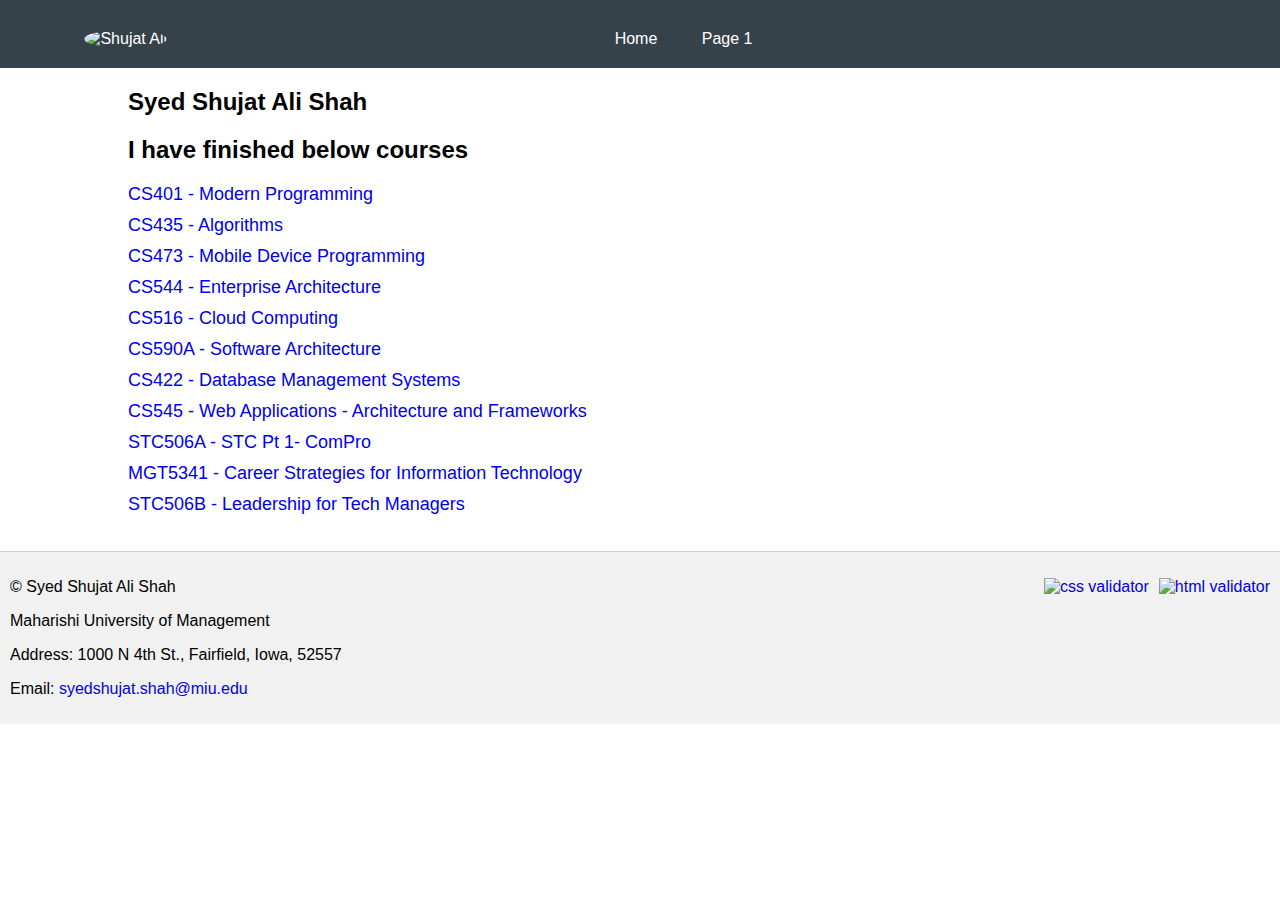
==== index.html @ b5f01163 "Add files via upload" ====
<!DOCTYPE html>
<html lang="en">
<head>
    <meta charset="UTF-8">
    <link rel="shortcut icon" type="image/x-icon" href="res/imgs/favicon.ico" />
    <meta name="viewport" content="width=device-width, initial-scale=1.0">
    <title>Shujat Ali</title>
    <style>
        body {
            font-family: Arial, sans-serif;
            margin: 0;
            padding: 0;
            background-color: #ffffff;
        }
        .container {
            width: 80%;
            margin: auto;
            overflow: hidden;
            text-align: left; /* Align text to the left */
        }
        header img {
            border-radius: 50%;
            width: 150px;
            height: 150px;
            margin-top: 20px;
        }
        h1 {
            font-size: 24px;
            margin-top: 20px;
        }
        ul {
            list-style-type: none;
            padding: 0;
        }
        li {
            font-size: 18px;
            margin: 10px 0;
        }
        a {
            text-decoration: none;
            color: #0000ee;
        }
        a:hover {
            text-decoration: underline;
        }
        
        header {
            background: #35424a;
            color: #ffffff;
            padding: 10px 0;
            text-align: center;
        }
        header a {
            color: #ffffff;
            text-decoration: none;
            padding: 10px 20px;
            display: inline-block;
        }
        header a:hover {
            background: #e8491d;
            transition: 0.3s;
        }
        .content-section {
            display: none;
        }
        .active {
            display: block;
        }
        footer {
            margin-top: 20px;
            background-color: #f1f1f1;
            padding: 10px;
            border-top: 1px solid #ccc;
            text-align: left;
            overflow: hidden; /* Clear float */
        }

        
        footer img {
            margin-left: 10px;
            float: right; 
        }
    </style>
    <script src="https://code.jquery.com/jquery-3.6.0.min.js"></script>
    <script>
        $(document).ready(function(){
            $("#page1").show();
            $("header a").click(function(){
                var target = $(this).attr("href");
                $(".content-section").hide();
                $(target).show();
            });
        });
    </script>
</head>
<body>
    <header>
        <img src="https://avatars.githubusercontent.com/u/2575406?v=4" alt="Shujat Ali">
        
        <div style="display: inline-block;width: 80%;"> 

        <a href="#page1">Home</a>
        <a href="#page2">Page 1</a>
        </div>
    </header>
    <section id="page1" class="content-section">
        <div class="container">
            
            <h1>Syed Shujat Ali Shah</h1>
            <h2>I have finished below courses</h2>
            <ul>
                <li><a href="#">CS401 - Modern Programming</a></li>
                <li><a href="#">CS435 - Algorithms</a></li>
                <li><a href="#">CS473 - Mobile Device Programming</a></li>
                <li><a href="#">CS544 - Enterprise Architecture</a></li>
                <li><a href="#">CS516 - Cloud Computing</a></li>
                <li><a href="#">CS590A - Software Architecture</a></li>
                <li><a href="#">CS422 - Database Management Systems</a></li>
                <li><a href="#">CS545 - Web Applications - Architecture and Frameworks</a></li>
                <li><a href="#">STC506A - STC Pt 1- ComPro </a></li>
                <li><a href="#">MGT5341 - Career Strategies for Information Technology </a></li>
                <li><a href="#">STC506B - Leadership for Tech Managers </a></li>
            </ul>
        </div>
    </section>

    <section id="page2" class="content-section">
        <div class="container">
            <div class="content">
                <ul>
                    <li><a href="#">Lab01 - Home Page</a></li>
                    <li><a href="#">Lab02 - About Me</a></li>
                    <li><a href="#">Lab02 - Recipe</a></li>
                    <li><a href="#">Lab03 - Movie Review</a></li>
                    <li><a href="#">Lab04</a></li>
                    <li><a href="#">Lab05</a></li>
                    <li><a href="#">Lab06</a></li>
                    <li><a href="#">Lab07</a></li>
                    <li><a href="#">Lab08</a></li>
                    <li><a href="#">Lab09</a></li>
                    <li><a href="#">Lab10</a></li>
                    <li><a href="#">Final Project</a></li>
                </ul>
            </div>
        </div>
        
    </section>

    <footer>
         <p>© Syed Shujat Ali Shah 
            <a href="https://validator.w3.org/check/referer"><img src="http://mumstudents.org/cs472/2013-09/images/w3c-html.png" alt="html validator"/></a>
            <a href="https://jigsaw.w3.org/css-validator/check/referer"><img src="http://mumstudents.org/cs472/2013-09/images/w3c-css.png" alt="css validator" /></a>
        </p>
        <p>Maharishi University of Management</p>
        <p>Address: 1000 N 4th St., Fairfield, Iowa, 52557</p>
        <p>Email: <a href="mailto:syedshujat.shah@miu.edu">syedshujat.shah@miu.edu</a></p>
    </footer>
</body>
</html>
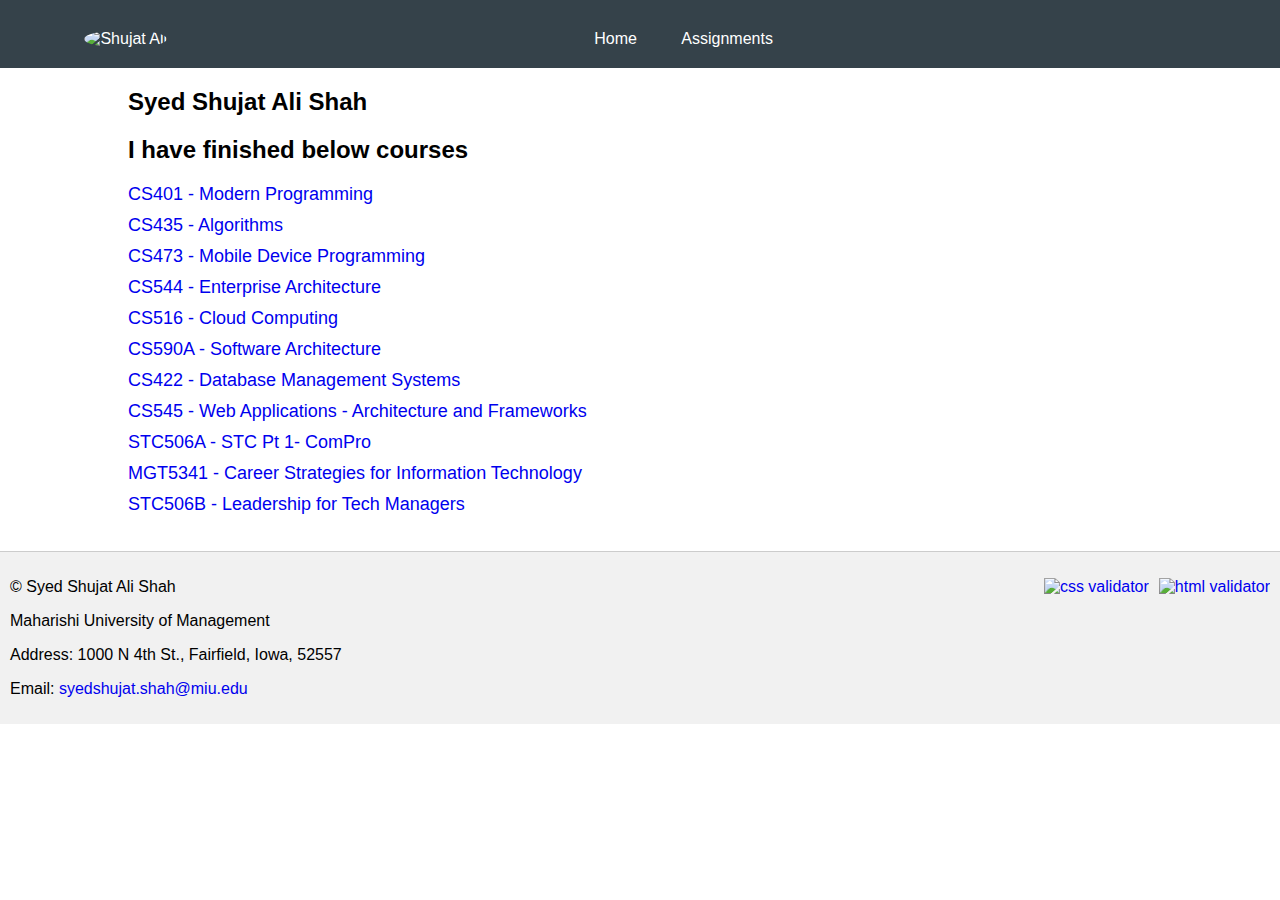
==== commit 85314011: "added lab 6 half done" ====
--- a/index.html
+++ b/index.html
@@ -100,7 +100,7 @@
         <div style="display: inline-block;width: 80%;"> 
 
         <a href="#page1">Home</a>
-        <a href="#page2">Page 1</a>
+        <a href="#page2">Assignments</a>
         </div>
     </header>
     <section id="page1" class="content-section">
@@ -129,12 +129,12 @@
             <div class="content">
                 <ul>
                     <li><a href="#">Lab01 - Home Page</a></li>
-                    <li><a href="#">Lab02 - About Me</a></li>
-                    <li><a href="#">Lab02 - Recipe</a></li>
-                    <li><a href="#">Lab03 - Movie Review</a></li>
-                    <li><a href="#">Lab04</a></li>
-                    <li><a href="#">Lab05</a></li>
-                    <li><a href="#">Lab06</a></li>
+                    <li><a href="public_html/lab1/aboutme.html">Lab02 - About Me</a></li>
+                    <li><a href="public_html/lab1/recipe.html">Lab02 - Recipe</a></li>
+                    <li><a href="public_html/movie/tmnt.html">Lab03 - Movie Review</a></li>
+                    <li><a href="public_html/lab4/lab4.html">Lab04 - Floats Implementation</a></li>
+                    <li><a href="public_html/lab5/lab5.html">Lab05 - Javascript</a></li>
+                    <li><a href="public_html/lab6/lab6.html">Lab06 - Scope and Encapsulation</a></li>
                     <li><a href="#">Lab07</a></li>
                     <li><a href="#">Lab08</a></li>
                     <li><a href="#">Lab09</a></li>
